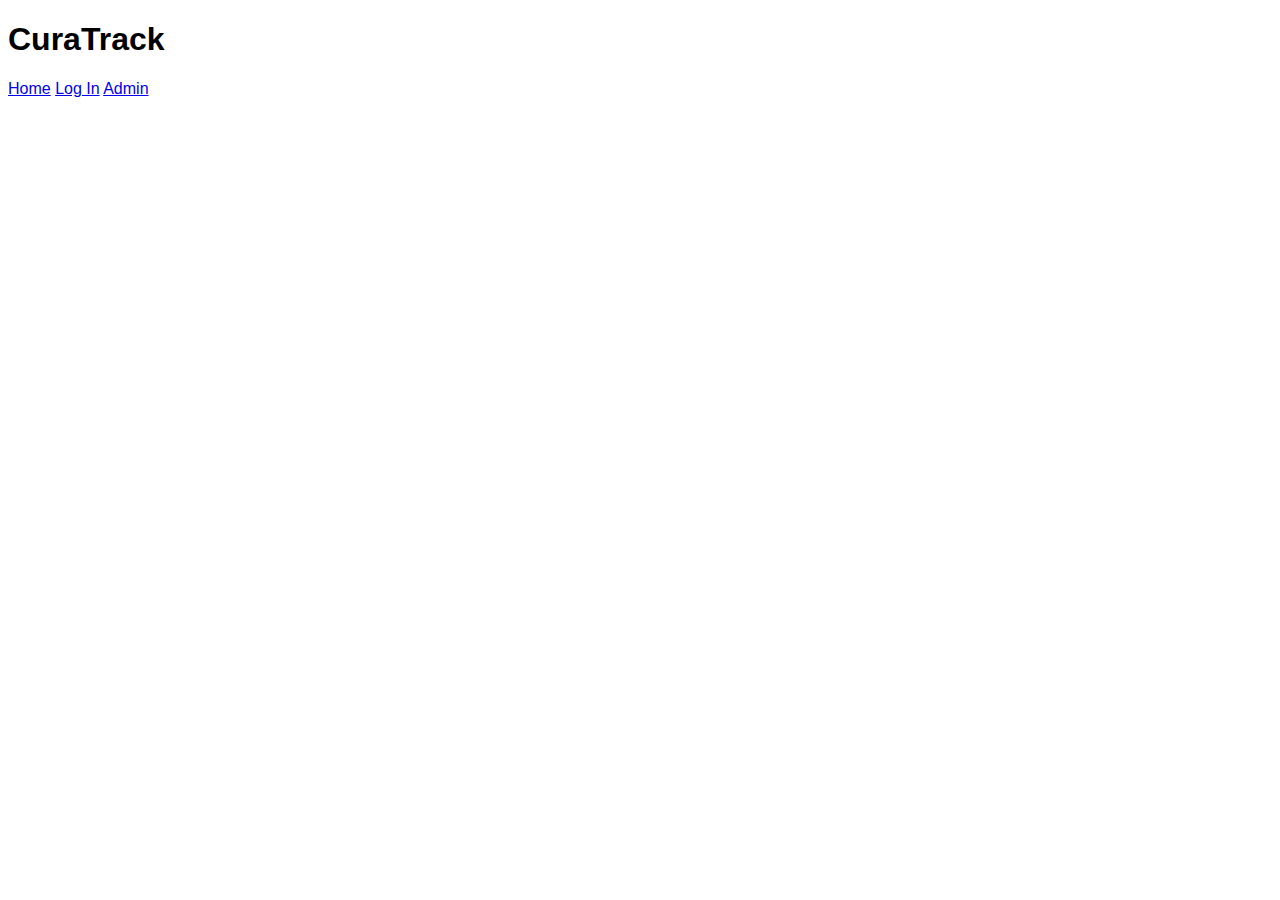
==== index.html @ 6ddd9cc3 "Initial commit" ====
<!DOCTYPE html>
<html lang="en">
<head>
    <meta charset="UTF-8">
    <meta name="viewport" content="width=device-width, initial-scale=1.0">
    <title>CuraTrack</title>
    <link rel="stylesheet" href="app.css">
</head>
<body>
    <h1>CuraTrack</h1>
    <nav>
        <a href="./index.html">Home</a>
        <a href="./Login.html">Log In</a>
        <a href="./Admin.html">Admin</a>
    </nav>
    
</body>
</html>
---- app.css ----
* {
    box-sizing: content-box;
    font-family: Arial, Helvetica, sans-serif;
}
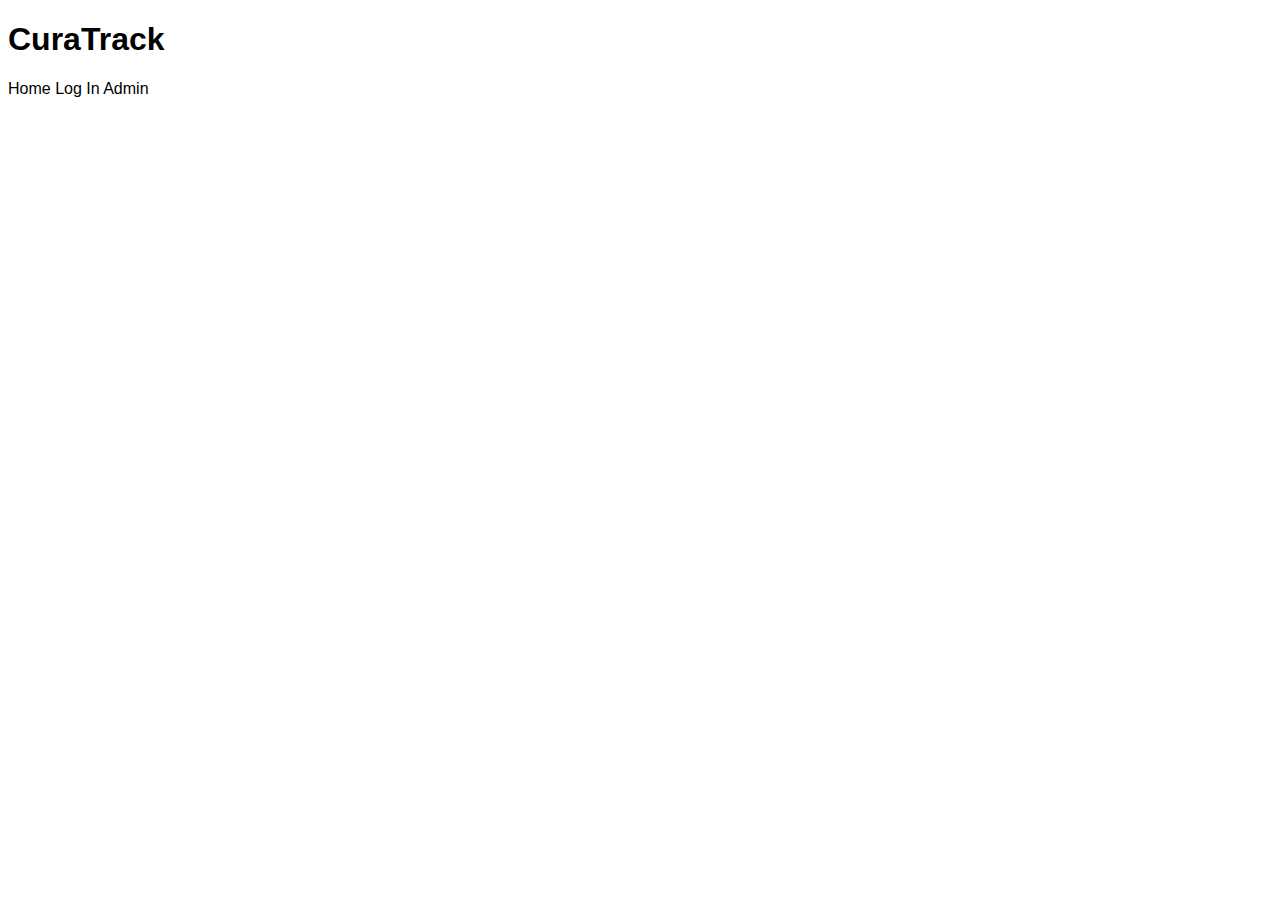
==== commit 954fdffb: "Add a table view for employee list" ====
--- a/index.html
+++ b/index.html
@@ -14,5 +14,6 @@
         <a href="./Admin.html">Admin</a>
     </nav>
     
+    <script src="Scripts/Home.js"></script>
 </body>
 </html>--- a/app.css
+++ b/app.css
@@ -1,4 +1,12 @@
 * {
     box-sizing: content-box;
     font-family: Arial, Helvetica, sans-serif;
+}
+
+a {
+    text-decoration: none;
+    color: black;
+}
+a:hover {
+    text-decoration: underline;
 }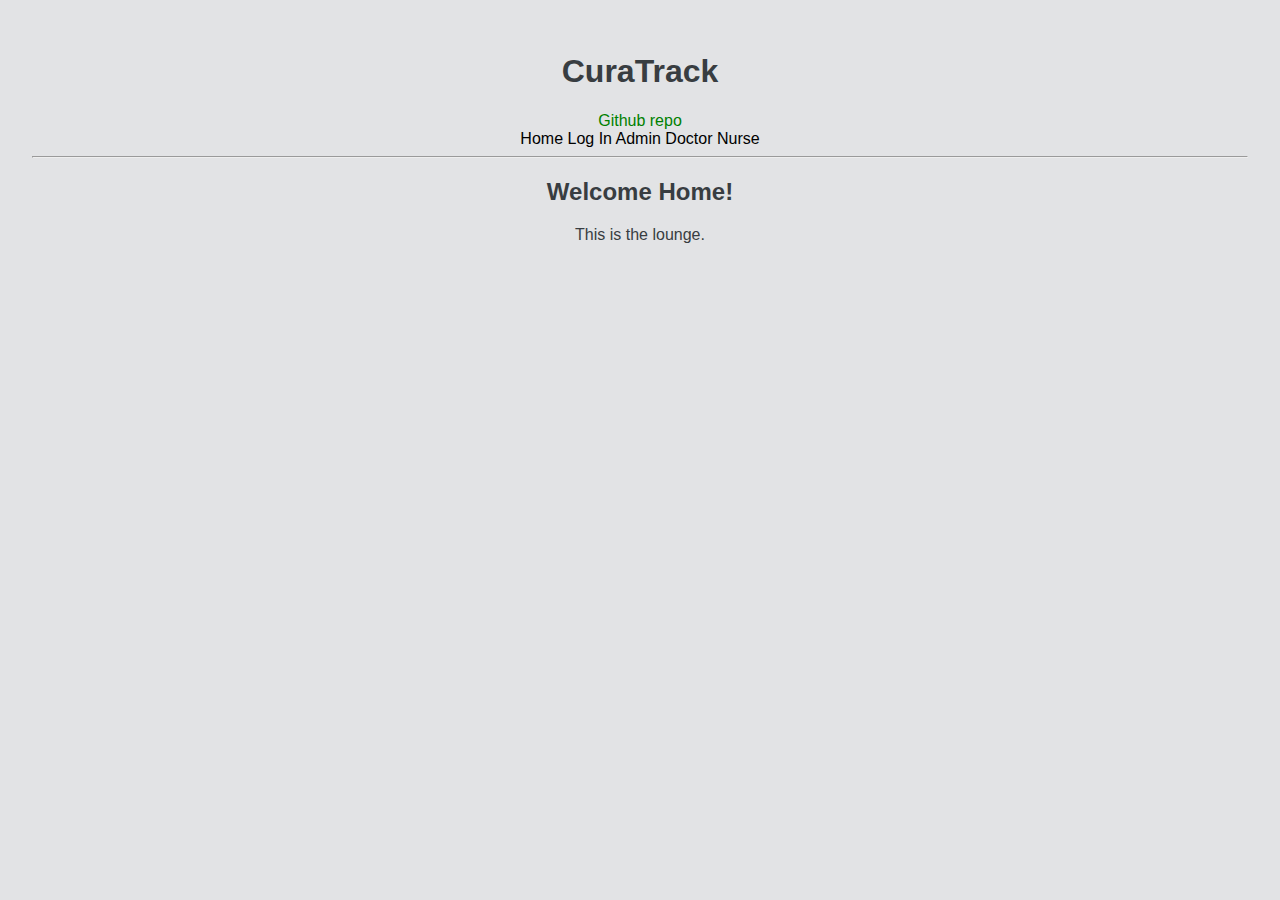
==== commit cfaf5fb5: "Add Nurse and Doctor dashboard webpages" ====
--- a/index.html
+++ b/index.html
@@ -4,16 +4,29 @@
     <meta charset="UTF-8">
     <meta name="viewport" content="width=device-width, initial-scale=1.0">
     <title>CuraTrack</title>
+
     <link rel="stylesheet" href="app.css">
+    <script src="Scripts/Home.js"></script>
 </head>
-<body>
+
+<body class="home-body">
     <h1>CuraTrack</h1>
+    <nav>
+        <a id="github-repo" href="https://github.com/cmesias/curatrack">Github repo</a>
+    </nav>
     <nav>
         <a href="./index.html">Home</a>
         <a href="./Login.html">Log In</a>
         <a href="./Admin.html">Admin</a>
+        <a href="./Doctor.html">Doctor</a>
+        <a href="./Nurse.html">Nurse</a>
     </nav>
     
-    <script src="Scripts/Home.js"></script>
+    <div>
+        <hr>
+        <h2>Welcome Home!</h2>
+        <p>This is the lounge.</p>
+    </div>
+
 </body>
 </html>--- a/app.css
+++ b/app.css
@@ -1,3 +1,5 @@
+
+/* General body styling */
 * {
     box-sizing: content-box;
     font-family: Arial, Helvetica, sans-serif;
@@ -7,6 +9,61 @@
     text-decoration: none;
     color: black;
 }
+
 a:hover {
     text-decoration: underline;
+}
+
+#github-repo {
+    text-decoration: none;
+    color: green;
+}
+
+body {
+    margin: 12px;
+    padding: 0;
+}
+
+/* Home Dashboard */
+.home-body {
+  background-color: #e2e3e5;
+  color: #383d41;
+}
+
+/* Admin Dashboard */
+.admin-body {
+    background-color: #f8d7da;
+    color: #721c24;
+}
+
+/* Doctor Dashboard */
+.doctor-body {
+    background-color: #d4edda;
+    color: #155724;
+}
+
+/* Nurse Dashboard */
+.nurse-body {
+    background-color: #d1ecf1;
+    color: #0c5460;
+}
+
+/* Login Dashboard */
+.login-body {
+    background-color: #fff3cd;
+    color: #856404;
+}
+
+/* Padding and centering */
+.home-body,
+.login-body,
+.admin-body,
+.doctor-body,
+.nurse-body {
+    padding: 20px;
+    text-align: center;
+}
+
+#main-table {
+    margin: 0 auto;
 }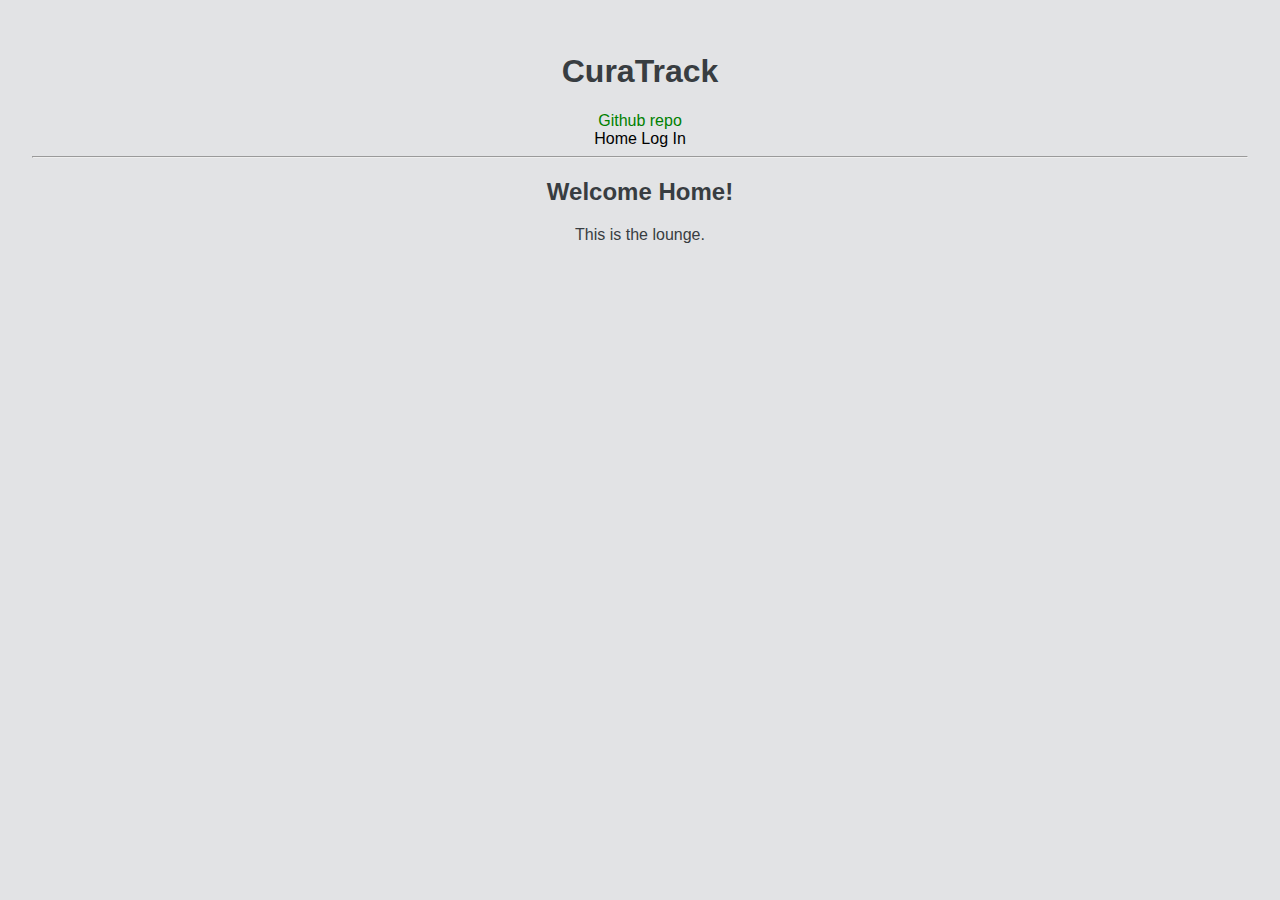
==== commit ddeb02b5: "Reduced nav links in some pages" ====
--- a/index.html
+++ b/index.html
@@ -6,7 +6,7 @@
     <title>CuraTrack</title>
 
     <link rel="stylesheet" href="app.css">
-    <script src="Scripts/Home.js"></script>
+    <script src="Scripts/home.js"></script>
 </head>
 
 <body class="home-body">
@@ -17,16 +17,13 @@
     <nav>
         <a href="./index.html">Home</a>
         <a href="./Login.html">Log In</a>
-        <a href="./Admin.html">Admin</a>
-        <a href="./Doctor.html">Doctor</a>
-        <a href="./Nurse.html">Nurse</a>
     </nav>
     
-    <div>
+    <section>
         <hr>
         <h2>Welcome Home!</h2>
         <p>This is the lounge.</p>
-    </div>
+    </section>
 
 </body>
 </html>--- a/app.css
+++ b/app.css
@@ -66,4 +66,9 @@
 
 #main-table {
     margin: 0 auto;
+}
+
+input,
+select {
+    margin: 5px;
 }